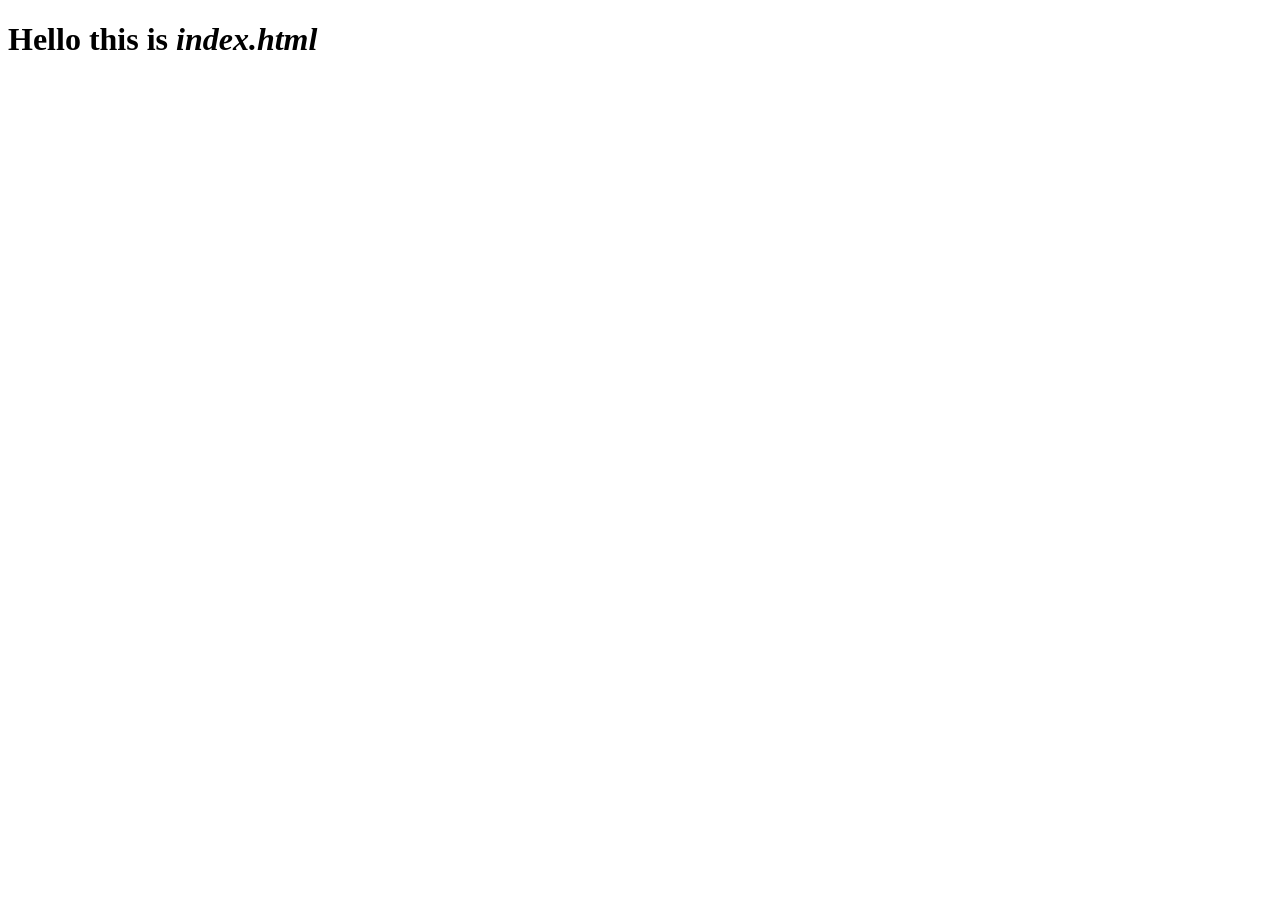
==== index.html @ 0b3ea043 "committed on 19 12 2025" ====
<!DOCTYPE html>
<html lang="en">
<head>
    <meta charset="UTF-8">
    <meta name="viewport" content="width=device-width, initial-scale=1.0">
    <title>Document</title>
</head>
<body>
    <h1>Hello this is <i>index.html</i> </h1>
</body>
</html>
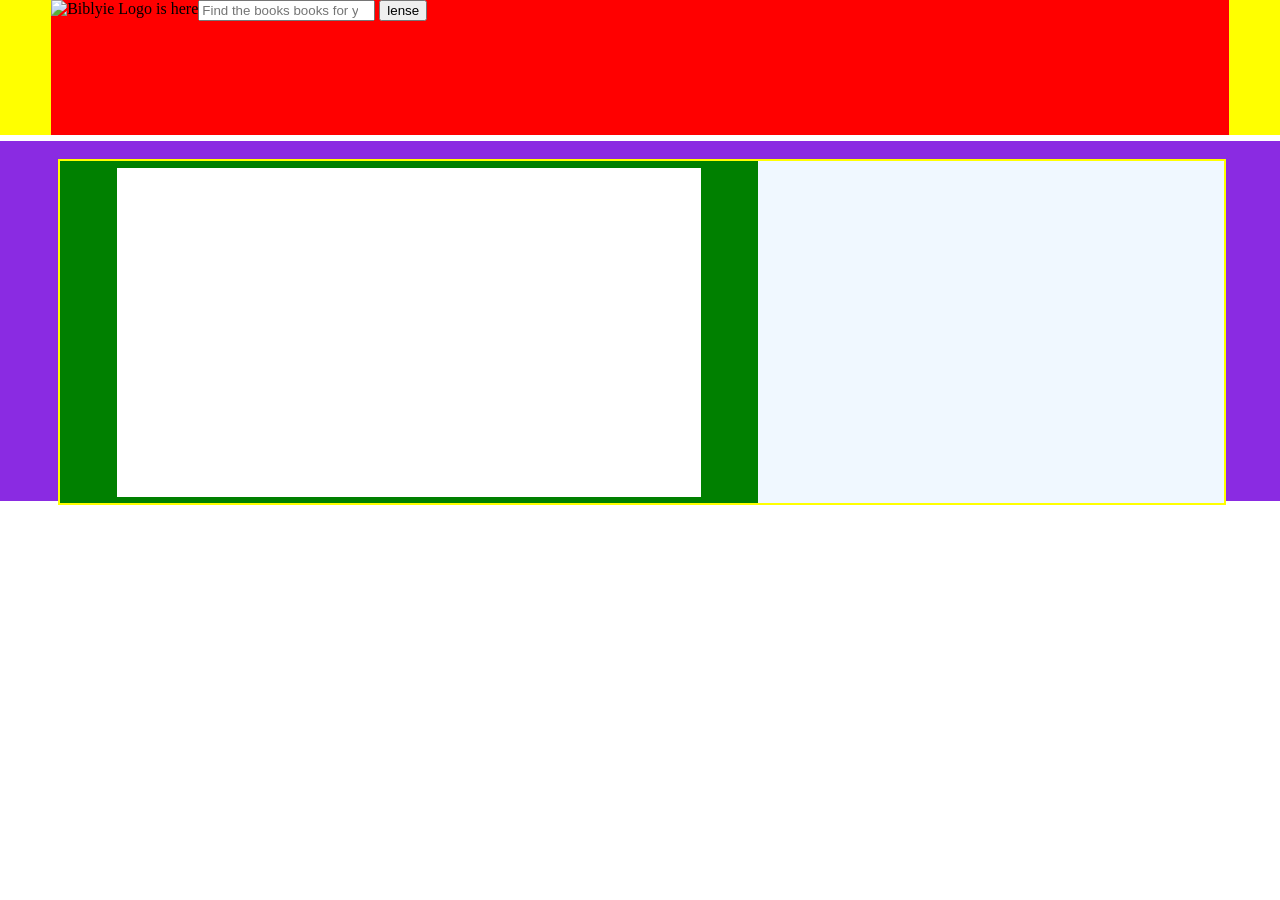
==== commit 745859d0: "21 12 2025 optimized" ====
--- a/index.html
+++ b/index.html
@@ -1,11 +1,77 @@
 <!DOCTYPE html>
 <html lang="en">
+
 <head>
     <meta charset="UTF-8">
     <meta name="viewport" content="width=device-width, initial-scale=1.0">
     <title>Document</title>
+    <link rel="stylesheet" href="./style.css">
 </head>
+
 <body>
-    <h1>Hello this is <i>index.html</i> </h1>
+    <header> <!---header section-->
+        <div id="header-grid">
+            <div id="header-nav">
+                <img src="" alt="Biblyie Logo is here">
+                <section id="search-section">
+                    <input type="search" name="searchBar" id="header-search" placeholder="Find the books books for you">
+                    <button>lense</button>
+                </section>
+
+            </div>
+        </div>
+    </header>
+    <!-- MAIN SECTION STARTS HERE--------------------------------------------------------------------------->
+    <main>
+        <div id="highlight-grid">
+            <div id="highlight-head">
+
+            </div>
+            <!-- ----------------------------------------------HIGHLIGHT AND QUOTES------------- -->
+            <div id="highlight-banner">
+                <div id="highlight-read">
+                    <div id="slides-grid">
+                        <div class="highlight-slide">
+                        
+                                <div class="highlight-img-frame"></div>
+                            
+                        </div>
+                        <div class="highlight-slide">
+                            <div class="highlight-img-frame">welcome to </div>
+                        </div>
+                        <div class="highlight-slide">
+                            <div class="highlight-img-frame">read</div>
+                        </div>
+
+                    </div>
+                </div>
+                <div id="top-quotes"></div>
+
+            </div>
+
+        </div>
+    </main>
+    <!-----------------------------------------FOR SCRIPT---------------------------------------------------------------- -->
+    <script>
+        // -------------------------------------------------AUTO SCROLL SETTING FOR BANNER----------------------
+        const highlightBanner = document.querySelector("#highlight-read");
+        const hBWidth = highlightBanner.clientWidth;
+        let index = 0;
+        setInterval(() => {
+            index++;
+            highlightBanner.scrollTo({
+                left: index * hBWidth,
+                behavior: "smooth"
+            });
+            if (index >= highlightBanner.scrollWidth / hBWidth - 1) {
+                index = -1;
+            }
+
+        }, 2500);
+        // ------------------------------------------------------------====--------------
+    </script>
+
 </body>
+
+
 </html>
--- a/style.css
+++ b/style.css
@@ -0,0 +1,110 @@
+:root {
+    --nav-color: red;--see1:yellow;--see2:blueviolet;
+    font-size: 100%;
+    --margin-between: 0.4rem;
+
+}
+
+body {
+    margin: 0;
+
+}
+
+/* --------------------------------------------------HEADER SECTION FOCUSED---------------------------------------------- */
+#header-grid {
+    display: grid;
+    width: 100vw;
+    height: 15vh;
+    background-color: var(--see1);
+    grid-template-rows: auto;
+    grid-template-columns: 4vw 92vw 4vw;
+    grid-template-areas: ". top .";
+
+
+}
+
+#header-nav {
+    display: flex;
+    background-color: var(--nav-color);
+    grid-area: top;
+}
+
+/* -----------------------------------------------MAIN SECTION FOCUSED-----------------------------------------------------*/
+/*       -----------------------------MAIN BANNER------- */
+#highlight-grid {
+    display: grid;
+    width: 100vw;
+    height: 40vh;
+    background-color: var(--see2);
+    margin-top: var(--margin-between);
+    grid-template-columns: 4.5vw 91vw 4.5vw;
+    grid-template-rows:auto 95%;
+    grid-template-areas: ". top ."
+                        ". bottom .";
+}
+#highlight-banner{
+    display:flex;
+    width: 100%;
+    height: 100%;
+    grid-area: bottom;
+    border: 2px solid yellow;
+    
+
+
+}
+/* ----------------------------------------------------HIGHLIGHTS FOR READERS--------------------------------- */
+#highlight-read{
+    display:flex;
+    flex:1.2 1 auto;
+    width:60%;
+    height:100%;
+    background-color: burlywood;
+    flex-direction: row;
+    flex-wrap: nowrap;
+    overflow-y: hidden;
+    overflow-x: auto;
+    scroll-snap-type:x mandatory;
+    scrollbar-color:transparent transparent;
+    scrollbar-width: none;
+}
+#highlight-read::-webkit-scrollbar{
+    width: 0;
+    height: 0;
+}
+
+#slides-grid{
+    display:grid;
+    width: 100%;
+    grid-auto-flow:column;
+    
+    grid-auto-columns:100%;
+    height:100%;
+    
+}
+.highlight-slide{
+    display: flex;
+    background-color: green;
+    width: 100%;
+    height: 100%;
+    scroll-snap-align: start;
+    scroll-snap-stop: always;
+    align-items: center;
+    justify-content: center;
+}
+.highlight-img-frame{
+    background-color:white;
+    height:96%;
+    aspect-ratio: 16/9;
+    
+
+
+}
+/* ------------------------------------------------------------===-------------------------------------------------- */
+#top-quotes{
+
+    display: flex;
+    flex: 1 1.2 auto;
+    width:40%;
+    background-color: aliceblue;
+    
+}
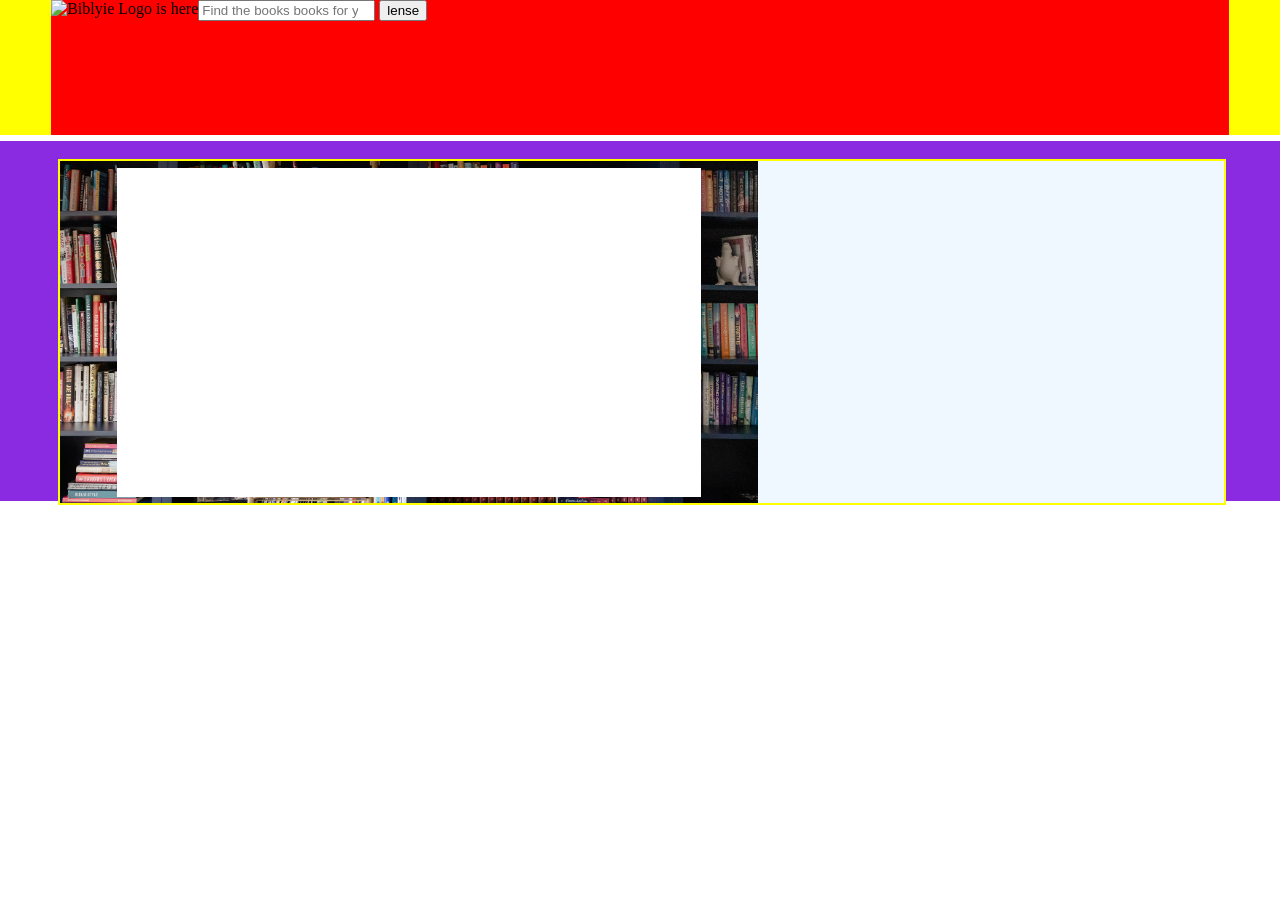
==== commit cf8ada63: "new" ====
--- a/index.html
+++ b/index.html
@@ -36,12 +36,7 @@
                                 <div class="highlight-img-frame"></div>
                             
                         </div>
-                        <div class="highlight-slide">
-                            <div class="highlight-img-frame">welcome to </div>
-                        </div>
-                        <div class="highlight-slide">
-                            <div class="highlight-img-frame">read</div>
-                        </div>
+                        
 
                     </div>
                 </div>
@@ -51,24 +46,51 @@
 
         </div>
     </main>
+    
+    
+    
     <!-----------------------------------------FOR SCRIPT---------------------------------------------------------------- -->
     <script>
         // -------------------------------------------------AUTO SCROLL SETTING FOR BANNER----------------------
-        const highlightBanner = document.querySelector("#highlight-read");
-        const hBWidth = highlightBanner.clientWidth;
+        const highlightRead = document.querySelector("#highlight-read");
+        const hReadWidth = highlightRead.clientWidth;
         let index = 0;
         setInterval(() => {
             index++;
-            highlightBanner.scrollTo({
-                left: index * hBWidth,
+            highlightRead.scrollTo({
+                left: index * hReadWidth,
                 behavior: "smooth"
             });
-            if (index >= highlightBanner.scrollWidth / hBWidth - 1) {
+            if (index >= highlightRead.scrollWidth / hReadWidth - 1) {
                 index = -1;
             }
 
         }, 2500);
         // ------------------------------------------------------------====--------------
+        // --------------------------------------------GETTING IMAGES FOR READ BANNER ---------------------------
+        async function getImage(){
+            
+            let response= await fetch("http://localhost:3000/imageLink") ;
+            let fetchedResource = await response.json();
+            let slidesGrid =document.querySelector("#slides-grid");
+            let highlightImgFrame=document.querySelector(".highlight-img-frame")
+            console.log(highlightImgFrame);
+            const frameHeight=highlightImgFrame.clientHeight;
+            const frameWidth=highlightImgFrame.clientWidth;
+            console.log(frameHeight);
+            fetchedResource.forEach((imgLink,i)=>{
+
+                slidesGrid.innerHTML+=` <div class="highlight-slide">
+                                            <div class="highlight-img-frame">
+                                                <img height=${frameHeight} width=${frameWidth} class="read-img" src="${imgLink.thisLink}" title="${i}th image" alt="Book image">
+                                            </div>
+                                        </div>`;
+                console.log(imgLink.thisLink);
+
+            });
+            
+        }
+        getImage();
     </script>
 
 </body>
--- a/style.css
+++ b/style.css
@@ -79,7 +79,7 @@
     
     grid-auto-columns:100%;
     height:100%;
-    
+   
 }
 .highlight-slide{
     display: flex;
@@ -90,13 +90,39 @@
     scroll-snap-stop: always;
     align-items: center;
     justify-content: center;
+    
+    position: relative;
+    z-index: 0;
 }
+.highlight-slide::before{
+    content:"";
+    position:absolute;
+    inset: 0;
+    background-image: url("./Components/ImageSection/Background-img/backgroundforbanner-BkSlf.png");
+    background-position:center;
+    background-size: cover;
+    background-repeat: no-repeat;
+    z-index: -1;
+}
+.highlight-slide > *{
+    position: relative;
+    z-index: 1;
+}
+
 .highlight-img-frame{
     background-color:white;
     height:96%;
     aspect-ratio: 16/9;
+    overflow: hidden;
     
 
+
+}
+.read-img{
+    object-position: center;
+    object-fit: center;
+    
+    
 
 }
 /* ------------------------------------------------------------===-------------------------------------------------- */
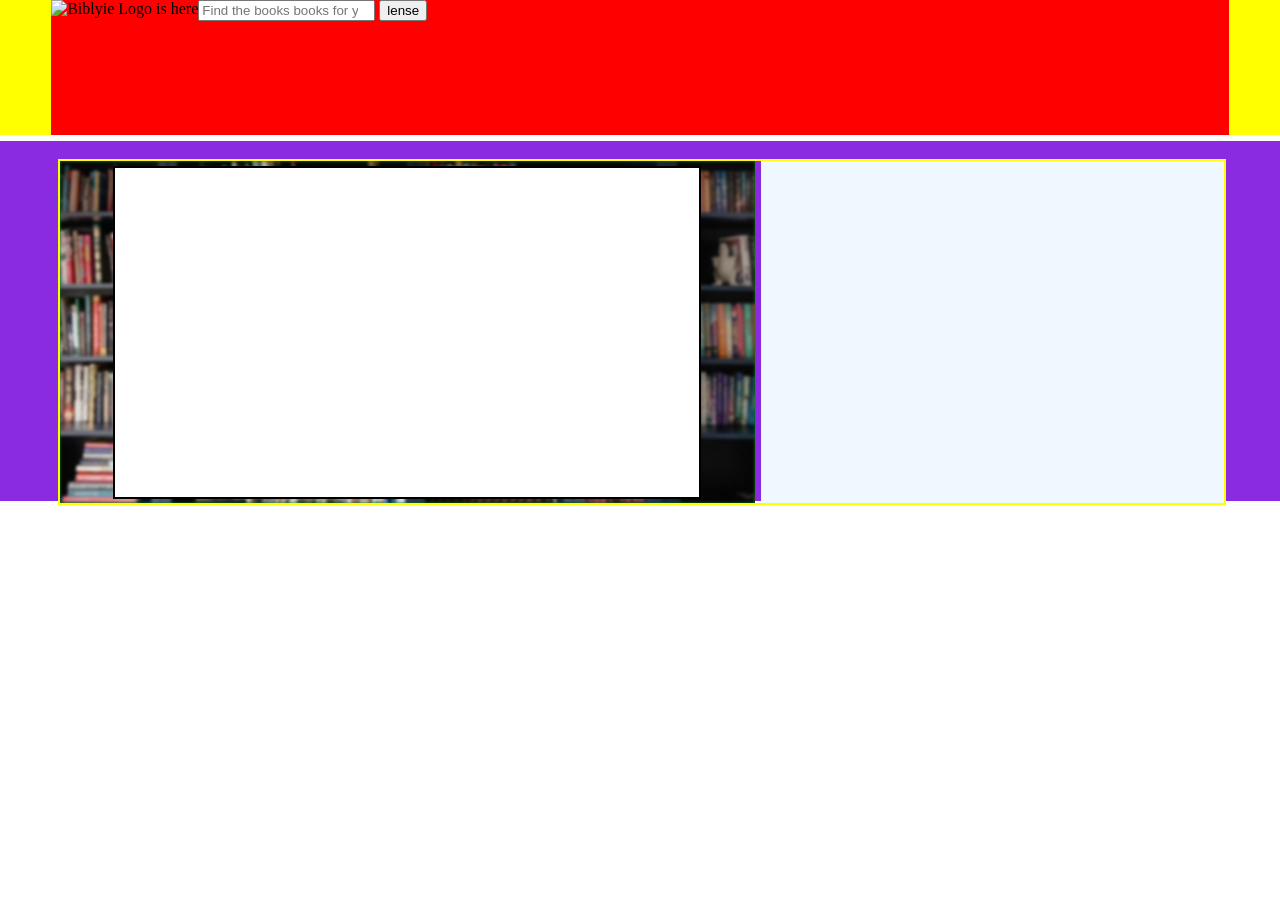
==== commit c4284ba8: "benner hightlight secion all clear 25 12 25 1105" ====
--- a/index.html
+++ b/index.html
@@ -9,6 +9,8 @@
 </head>
 
 <body>
+
+    <!-- -------------------------------------------------------------HTML--------------------- -->
     <header> <!---header section-->
         <div id="header-grid">
             <div id="header-nav">
@@ -32,67 +34,34 @@
                 <div id="highlight-read">
                     <div id="slides-grid">
                         <div class="highlight-slide">
-                        
-                                <div class="highlight-img-frame"></div>
-                            
+
+                            <div class="highlight-img-frame"></div>
+
                         </div>
-                        
+
 
                     </div>
                 </div>
-                <div id="top-quotes"></div>
+                <div id="top-quotes">
+                    <div id="quotes-grid-frame">
+
+                    </div>
+
+                </div>
 
             </div>
 
         </div>
+        <!-- ------------------------------------------------------------END OF BANNER SECTION------------------- -->
+         
+         
     </main>
+
+
+
+    <!-----------------------------------------FOR SCRIPT---------------------------------------------------------------- -->
     
-    
-    
-    <!-----------------------------------------FOR SCRIPT---------------------------------------------------------------- -->
-    <script>
-        // -------------------------------------------------AUTO SCROLL SETTING FOR BANNER----------------------
-        const highlightRead = document.querySelector("#highlight-read");
-        const hReadWidth = highlightRead.clientWidth;
-        let index = 0;
-        setInterval(() => {
-            index++;
-            highlightRead.scrollTo({
-                left: index * hReadWidth,
-                behavior: "smooth"
-            });
-            if (index >= highlightRead.scrollWidth / hReadWidth - 1) {
-                index = -1;
-            }
-
-        }, 2500);
-        // ------------------------------------------------------------====--------------
-        // --------------------------------------------GETTING IMAGES FOR READ BANNER ---------------------------
-        async function getImage(){
-            
-            let response= await fetch("http://localhost:3000/imageLink") ;
-            let fetchedResource = await response.json();
-            let slidesGrid =document.querySelector("#slides-grid");
-            let highlightImgFrame=document.querySelector(".highlight-img-frame")
-            console.log(highlightImgFrame);
-            const frameHeight=highlightImgFrame.clientHeight;
-            const frameWidth=highlightImgFrame.clientWidth;
-            console.log(frameHeight);
-            fetchedResource.forEach((imgLink,i)=>{
-
-                slidesGrid.innerHTML+=` <div class="highlight-slide">
-                                            <div class="highlight-img-frame">
-                                                <img height=${frameHeight} width=${frameWidth} class="read-img" src="${imgLink.thisLink}" title="${i}th image" alt="Book image">
-                                            </div>
-                                        </div>`;
-                console.log(imgLink.thisLink);
-
-            });
-            
-        }
-        getImage();
-    </script>
-
+    <script src="script.js"></script>
 </body>
 
 
--- a/style.css
+++ b/style.css
@@ -1,8 +1,14 @@
 :root {
-    --nav-color: red;--see1:yellow;--see2:blueviolet;
+    --nav-color: red;
+    --see1: yellow;
+    --see2: blueviolet;
+    --text-shadow-pre:rgb(11, 11, 200);
+
     font-size: 100%;
+    /* -----------MARGIN--------------------------------- */
     --margin-between: 0.4rem;
-
+    /* ---------OUTLINE color--------------- */
+    --hread-img-oline: black;
 }
 
 body {
@@ -38,50 +44,55 @@
     background-color: var(--see2);
     margin-top: var(--margin-between);
     grid-template-columns: 4.5vw 91vw 4.5vw;
-    grid-template-rows:auto 95%;
+    grid-template-rows: auto 95%;
     grid-template-areas: ". top ."
-                        ". bottom .";
+        ". bottom .";
 }
-#highlight-banner{
-    display:flex;
+
+#highlight-banner {
+    display: flex;
     width: 100%;
     height: 100%;
     grid-area: bottom;
     border: 2px solid yellow;
-    
+    gap: var(--margin-between);
+
 
 
 }
+
 /* ----------------------------------------------------HIGHLIGHTS FOR READERS--------------------------------- */
-#highlight-read{
-    display:flex;
-    flex:1.2 1 auto;
-    width:60%;
-    height:100%;
+#highlight-read {
+    display: flex;
+    flex: 1.2 1 auto;
+    width: 60%;
+    height: 100%;
     background-color: burlywood;
     flex-direction: row;
     flex-wrap: nowrap;
     overflow-y: hidden;
     overflow-x: auto;
-    scroll-snap-type:x mandatory;
-    scrollbar-color:transparent transparent;
+    scroll-snap-type: x mandatory;
+    scrollbar-color: transparent transparent;
     scrollbar-width: none;
 }
-#highlight-read::-webkit-scrollbar{
+
+#highlight-read::-webkit-scrollbar {
     width: 0;
     height: 0;
 }
 
-#slides-grid{
-    display:grid;
+#slides-grid {
+    display: grid;
     width: 100%;
-    grid-auto-flow:column;
-    
-    grid-auto-columns:100%;
-    height:100%;
-   
+    grid-auto-flow: column;
+
+    grid-auto-columns: 100%;
+    height: 100%;
+
 }
-.highlight-slide{
+
+.highlight-slide {
     display: flex;
     background-color: green;
     width: 100%;
@@ -90,47 +101,95 @@
     scroll-snap-stop: always;
     align-items: center;
     justify-content: center;
-    
+
     position: relative;
     z-index: 0;
 }
-.highlight-slide::before{
-    content:"";
-    position:absolute;
+
+.highlight-slide::before {
+    content: "";
+    position: absolute;
     inset: 0;
     background-image: url("./Components/ImageSection/Background-img/backgroundforbanner-BkSlf.png");
-    background-position:center;
+    background-position: center;
     background-size: cover;
     background-repeat: no-repeat;
     z-index: -1;
+    filter: blur(1.5px);
 }
-.highlight-slide > *{
+
+.highlight-slide>* {
     position: relative;
     z-index: 1;
 }
 
-.highlight-img-frame{
-    background-color:white;
-    height:96%;
+.highlight-img-frame {
+    background-color: white;
+    height: 96%;
     aspect-ratio: 16/9;
     overflow: hidden;
-    
+    outline: 2px solid var(--hread-img-oline);
+
 
 
 }
-.read-img{
+
+.read-img {
     object-position: center;
     object-fit: center;
-    
-    
+
+
 
 }
+
 /* ------------------------------------------------------------===-------------------------------------------------- */
-#top-quotes{
+#top-quotes {
 
     display: flex;
     flex: 1 1.2 auto;
-    width:40%;
+    width: 40%;
     background-color: aliceblue;
+    flex-wrap: nowrap;
+    overflow-x: scroll;
+    overflow-y: hidden;
+    scrollbar-width: none;
+    scroll-behavior: smooth;
+    scroll-snap-type: x proximity;
+
+}
+
+#quotes-grid-frame {
+    display: grid;
+    grid-auto-flow: column;
+
+
+    /* grid-auto-columns: 100%; */
+    /* outline: 3px solid black ; */
+    /* background-color: yellow; */
+    height: 100%;
+}
+
+.quote-content-frame {
+    height: 100%;
+    width: 100%;
+    scroll-snap-align: start;
+    /* background-color: wheat; */
+    /* outline: 3px solid red; */
+    display: flex;
+    align-items: center;
+    justify-content: center;
+    scroll-snap-stop: always;
+    text-align:center;
+    text-shadow: 8px 8px 20px var(--text-shadow-pre);
+    font-size: 1.6rem;
     
+}
+
+/* quote span class */
+.quote-info-edit{
+    color: red;
+    text-transform: capitalize;
+    text-decoration: underline;
+    text-underline-offset: 2px;
+    text-shadow: none;
 }
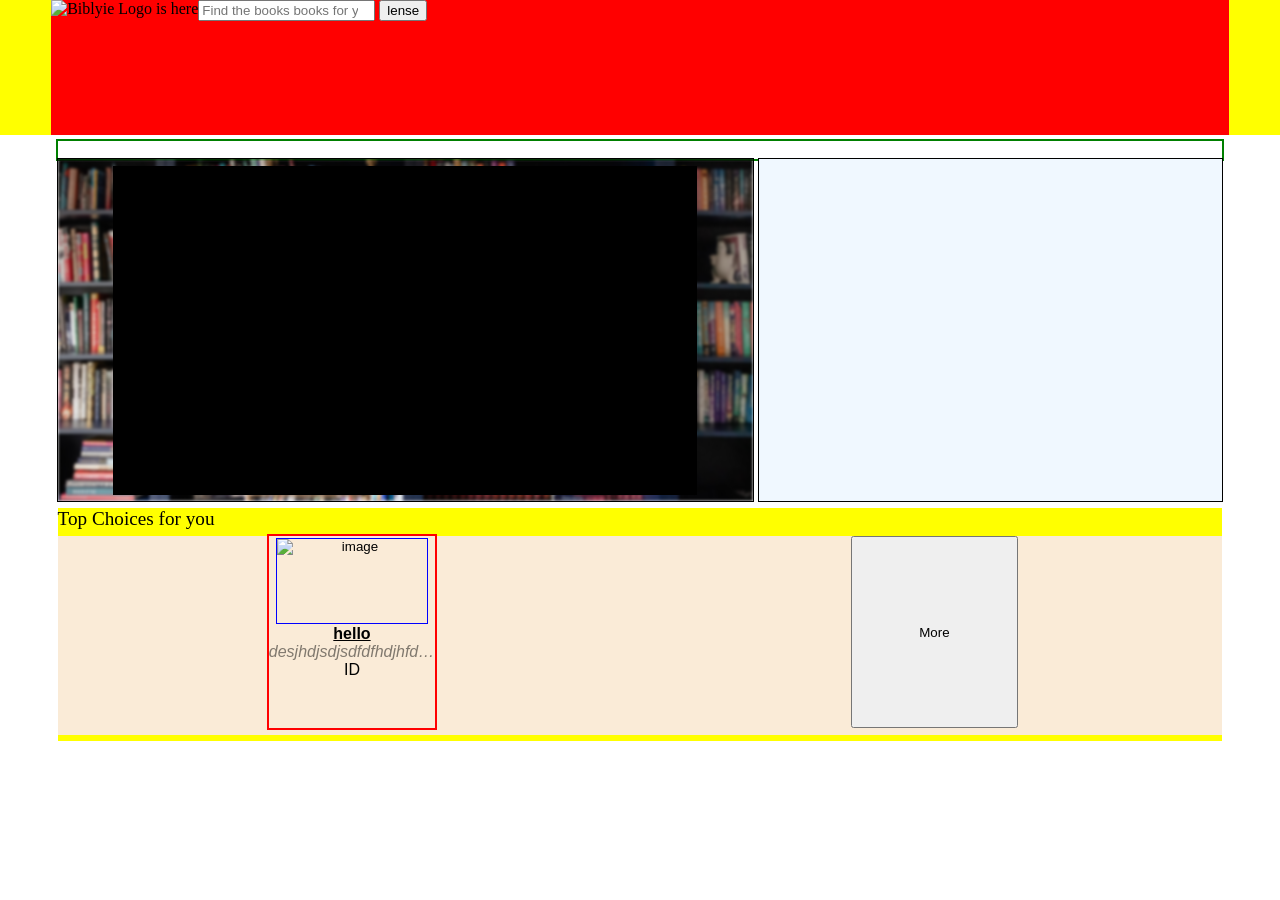
==== commit 8c7760d3: "16 12 2025 no error neat version 952am, committed" ====
--- a/index.html
+++ b/index.html
@@ -53,14 +53,34 @@
 
         </div>
         <!-- ------------------------------------------------------------END OF BANNER SECTION------------------- -->
-         
-         
+        <div id="bookcase-build-grid">
+            <div id="book-content">
+                <p>Top Choices for you</p>
+                <div id="books-recommended">
+<!-- ----------------------------------------ADDED BUTTON FOR REDIRECT THE ITEM INTO NEW PAGE------------------- -->
+                    <button id="recommend-button">
+                    <div id="recommend-list"> 
+                        <img alt="image" id="recommend-image">
+                        <p id="recommend-img-title">hello</p>
+                        <p id="description-for-rcmmnd">desjhdjsdjsdfdfhdjhfdhfdfdhfhdfhdh</p>
+                        <p id="recommend-click-id">ID </p>
+                    </div>
+                    </button>
+                    <!-- ---------------------------------------------------------------- -->
+                    <button id="more-books-recommend">More</button>
+                    
+                </div>
+
+            </div>
+
+        </div>
+
     </main>
 
 
 
     <!-----------------------------------------FOR SCRIPT---------------------------------------------------------------- -->
-    
+
     <script src="script.js"></script>
 </body>
 
--- a/style.css
+++ b/style.css
@@ -1,7 +1,7 @@
 :root {
     --nav-color: red;
     --see1: yellow;
-    --see2: blueviolet;
+    --see2: none;
     --text-shadow-pre:rgb(11, 11, 200);
 
     font-size: 100%;
@@ -10,7 +10,10 @@
     /* ---------OUTLINE color--------------- */
     --hread-img-oline: black;
 }
-
+*{
+    box-sizing: border-box;
+
+}
 body {
     margin: 0;
 
@@ -48,13 +51,16 @@
     grid-template-areas: ". top ."
         ". bottom .";
 }
-
+#highlight-head{
+    outline:2px solid green;
+    grid-area: top;
+}
 #highlight-banner {
     display: flex;
     width: 100%;
     height: 100%;
     grid-area: bottom;
-    border: 2px solid yellow;
+    /* border: 2px solid yellow; */
     gap: var(--margin-between);
 
 
@@ -67,7 +73,7 @@
     flex: 1.2 1 auto;
     width: 60%;
     height: 100%;
-    background-color: burlywood;
+    /* background-color: burlywood; */
     flex-direction: row;
     flex-wrap: nowrap;
     overflow-y: hidden;
@@ -75,6 +81,8 @@
     scroll-snap-type: x mandatory;
     scrollbar-color: transparent transparent;
     scrollbar-width: none;
+    outline: 1px solid black;
+    justify-content: center;
 }
 
 #highlight-read::-webkit-scrollbar {
@@ -89,12 +97,13 @@
 
     grid-auto-columns: 100%;
     height: 100%;
+    align-self: center;
 
 }
 
 .highlight-slide {
     display: flex;
-    background-color: green;
+    /* background-color: green; */
     width: 100%;
     height: 100%;
     scroll-snap-align: start;
@@ -124,11 +133,13 @@
 }
 
 .highlight-img-frame {
-    background-color: white;
+    background-color: black;
     height: 96%;
     aspect-ratio: 16/9;
     overflow: hidden;
-    outline: 2px solid var(--hread-img-oline);
+    /* outline: 2px solid var(--hread-img-oline); */
+    align-self: center;
+
 
 
 
@@ -155,6 +166,7 @@
     scrollbar-width: none;
     scroll-behavior: smooth;
     scroll-snap-type: x proximity;
+    outline: 1px solid black;
 
 }
 
@@ -167,6 +179,7 @@
     /* outline: 3px solid black ; */
     /* background-color: yellow; */
     height: 100%;
+    justify-items: center;
 }
 
 .quote-content-frame {
@@ -179,10 +192,13 @@
     align-items: center;
     justify-content: center;
     scroll-snap-stop: always;
-    text-align:center;
+    
     text-shadow: 8px 8px 20px var(--text-shadow-pre);
-    font-size: 1.6rem;
-    
+    
+}
+.quote-content-frame p{
+    text-align:center ;
+    font-size:clamp(1rem,1.4rem+0.5vw,1.6rem);
 }
 
 /* quote span class */
@@ -190,6 +206,120 @@
     color: red;
     text-transform: capitalize;
     text-decoration: underline;
+    text-decoration-thickness: 2px;
+    text-decoration-color: black;
+    text-align:left ;
     text-underline-offset: 2px;
     text-shadow: none;
+    margin: var(--margin-between);
+}
+
+/* ----------------------------------------------------------MAIN CONTENT SECTION ---------------------------------- */
+
+#bookcase-build-grid{
+    display: grid;
+    grid-template-columns:4.5vw 91vw 4.5vw;
+    grid-template-rows:max-content;
+    grid-template-areas: ". top .";
+    margin-top: var(--margin-between);
+}
+
+#book-content{
+    display:grid;
+    grid-auto-flow: row;
+    grid-auto-rows:max-content;
+    background-color: yellow;
+    grid-area:top;
+    
+    
+    
+    /* ------TAKES TH MAXIMUS HEIGHT OF THE ELEMENTS- */
+}
+#book-content p{
+    /* margin-bottom: var(--margin-between); */
+    font-size: 1.2rem;
+}
+#book-content >*{
+    margin: 0;
+    margin-bottom: var(--margin-between);
+}
+/*  LABEL HEADING PURPOSES */
+#books-recommended{
+    display: flex;
+    background-color: antiquewhite;
+    flex-flow: row wrap;
+    height:fit-content;
+    width:100%;
+    height: max-content;
+    justify-content: space-around;
+
+
+}
+#recommend-list{
+    display: grid;
+    grid-template-rows: max-content min-content min-content min-content auto;
+    grid-template-columns:100%;
+    width:max(120px,13vw);
+    height: max(160px,15vw);
+    outline:2px solid red;
+    margin-bottom: var(--margin-between);
+    margin-left: var(--margin-between);
+    margin-right: var(--margin-between);
+    margin-top: 0;
+    justify-content: center;
+    padding-top: 1.5px;
+}
+#books-recommended > #recommend-button{
+    width: fit-content;
+    background-color:transparent;
+    margin: 0;
+    padding: 0;
+    border: 0;
+
+
+}
+#recommend-list > p{
+    overflow: hidden;
+    white-space: nowrap;
+    text-overflow: ellipsis;
+    /* font-size: 1px; */
+    /* color: black; */
+    margin: 0;
+    /* padding: 0; */
+    min-width: 0;
+    font-size:clamp(12px,2vw,16px);
+    
+    
+}
+#recommend-img-title{
+    font-weight: 600;
+    font-style: normal;
+    text-decoration: underline;
+    text-decoration-color: black;
+    text-decoration-thickness: 1px;
+    padding-top: 1px;
+}
+#recommend-image{
+    outline: 1px solid blue;
+    width: 90%;
+    align-self: flex-start;
+    justify-self: center;
+    aspect-ratio: 16/9;
+    margin-top: 1px;
+    margin-bottom: 1px;
+}
+#recommend-click-id{
+    visibility: visible;
+}
+#description-for-rcmmnd{
+    font-style:italic;
+    font-weight: 100;
+    color:  rgba(0, 0, 0, 0.485);
+}
+
+#more-books-recommend{
+    border-radius: 2px solid black;
+    width:max(120px,13vw);
+    height: max(160px,15vw);
+
 }
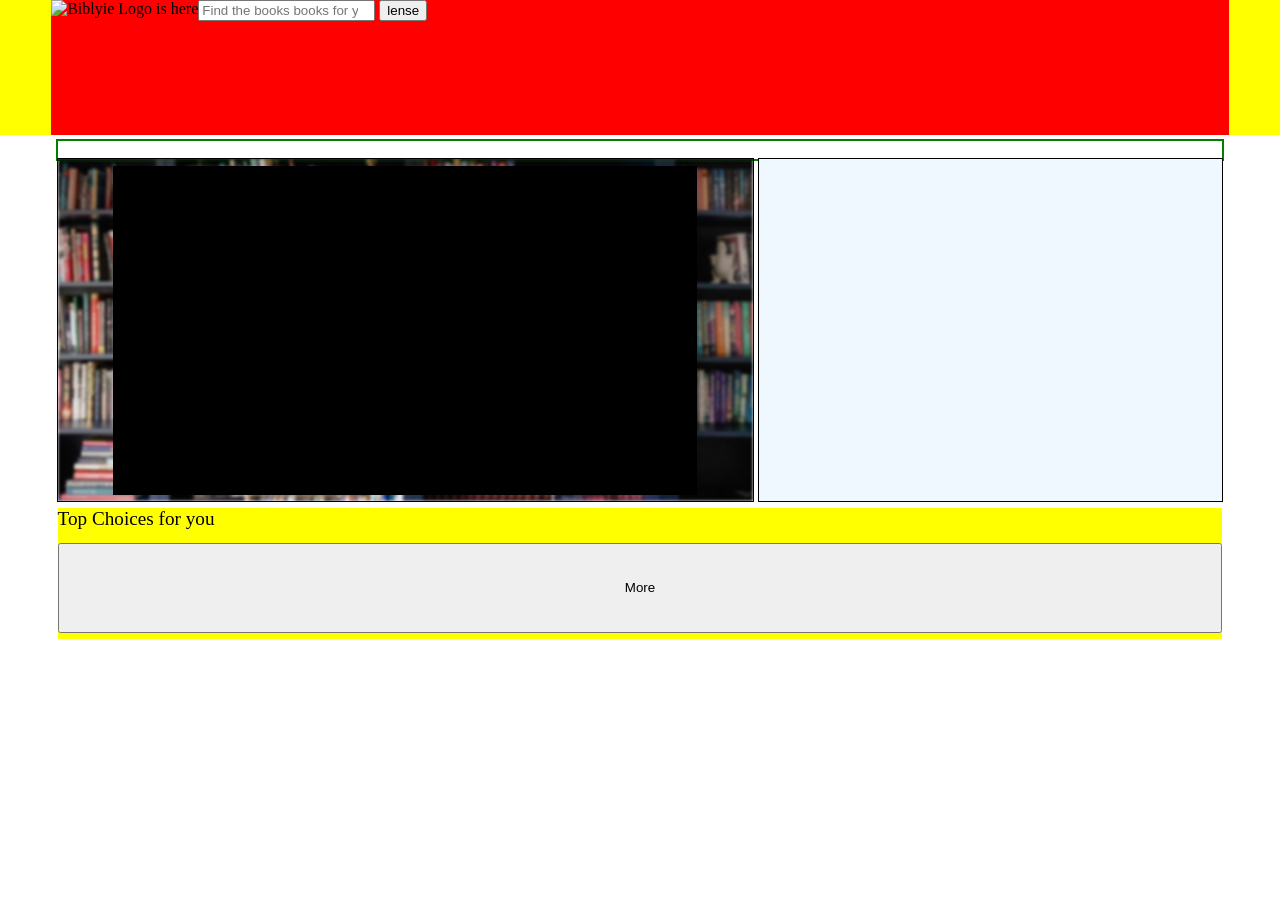
==== commit 7c10aafd: "new best commit 28 12 2025 10 03 am" ====
--- a/index.html
+++ b/index.html
@@ -57,20 +57,12 @@
             <div id="book-content">
                 <p>Top Choices for you</p>
                 <div id="books-recommended">
-<!-- ----------------------------------------ADDED BUTTON FOR REDIRECT THE ITEM INTO NEW PAGE------------------- -->
-                    <button id="recommend-button">
-                    <div id="recommend-list"> 
-                        <img alt="image" id="recommend-image">
-                        <p id="recommend-img-title">hello</p>
-                        <p id="description-for-rcmmnd">desjhdjsdjsdfdfhdjhfdhfdfdhfhdfhdh</p>
-                        <p id="recommend-click-id">ID </p>
-                    </div>
-                    </button>
-                    <!-- ---------------------------------------------------------------- -->
-                    <button id="more-books-recommend">More</button>
-                    
+                    <!-- ----------------------------------------ADDED BUTTON FOR REDIRECT THE ITEM INTO NEW PAGE------------------- -->
+
+
                 </div>
 
+                <button id="more-books-recommend">More</button>
             </div>
 
         </div>
--- a/style.css
+++ b/style.css
@@ -255,7 +255,7 @@
 
 
 }
-#recommend-list{
+.recommend-list{
     display: grid;
     grid-template-rows: max-content min-content min-content min-content auto;
     grid-template-columns:100%;
@@ -269,7 +269,7 @@
     justify-content: center;
     padding-top: 1.5px;
 }
-#books-recommended > #recommend-button{
+#books-recommended > .recommend-button{
     width: fit-content;
     background-color:transparent;
     margin: 0;
@@ -278,7 +278,7 @@
 
 
 }
-#recommend-list > p{
+.recommend-list > p{
     overflow: hidden;
     white-space: nowrap;
     text-overflow: ellipsis;
@@ -291,7 +291,7 @@
     
     
 }
-#recommend-img-title{
+.recommend-img-title{
     font-weight: 600;
     font-style: normal;
     text-decoration: underline;
@@ -299,7 +299,7 @@
     text-decoration-thickness: 1px;
     padding-top: 1px;
 }
-#recommend-image{
+.recommend-image{
     outline: 1px solid blue;
     width: 90%;
     align-self: flex-start;
@@ -308,10 +308,10 @@
     margin-top: 1px;
     margin-bottom: 1px;
 }
-#recommend-click-id{
+.recommend-click-id{
     visibility: visible;
 }
-#description-for-rcmmnd{
+.description-for-rcmmnd{
     font-style:italic;
     font-weight: 100;
     color:  rgba(0, 0, 0, 0.485);
@@ -319,7 +319,9 @@
 
 #more-books-recommend{
     border-radius: 2px solid black;
-    width:max(120px,13vw);
-    height: max(160px,15vw);
+    /* width:max(120px,13vw);
+    height: max(160px,15vw); */
+    height: 10vh;
+    width: 100%;
 
 }
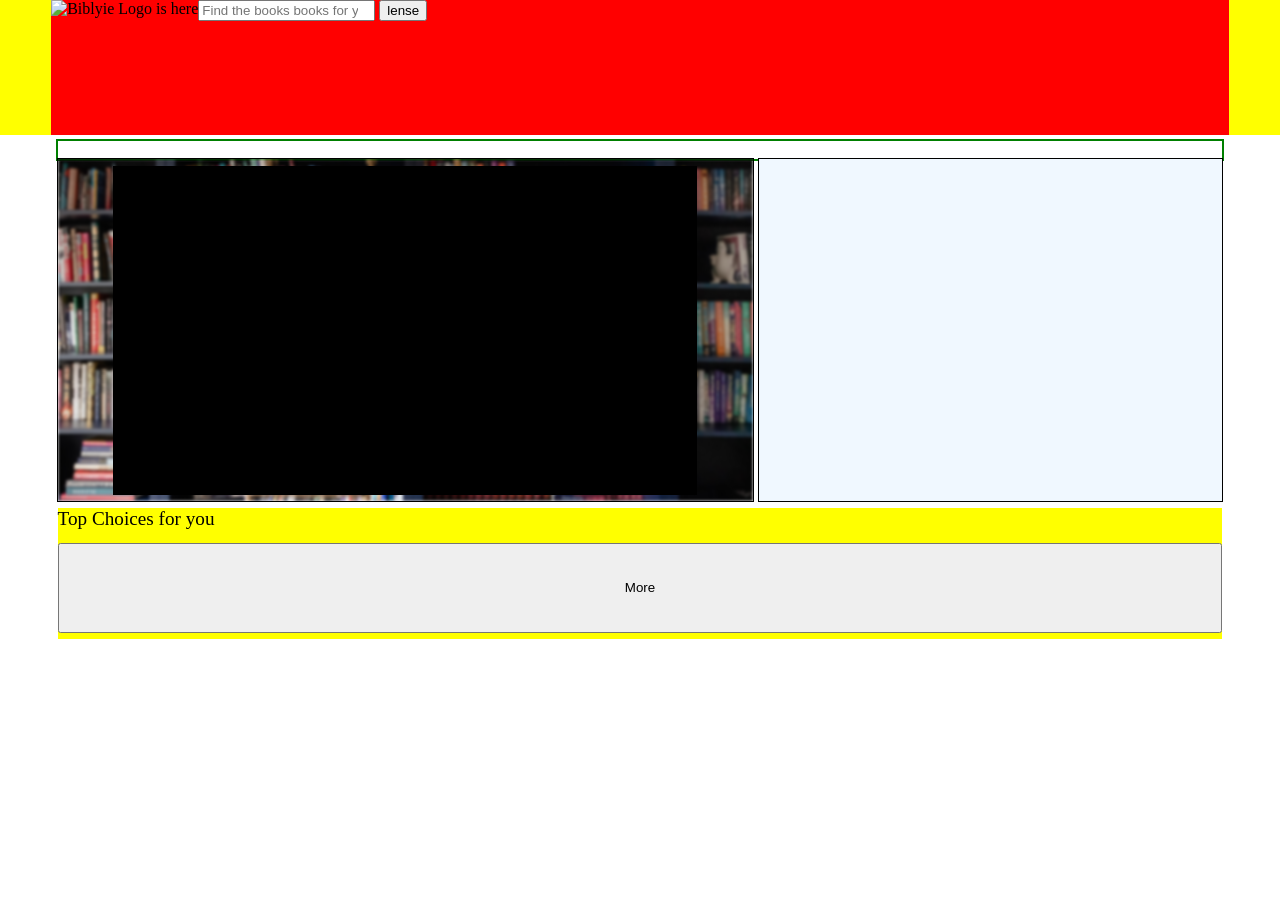
==== commit a9c706b8: "new" ====
--- a/index.html
+++ b/index.html
@@ -62,7 +62,7 @@
 
                 </div>
 
-                <button id="more-books-recommend">More</button>
+                     <button id="more-books-recommend">More</button>
             </div>
 
         </div>
--- a/style.css
+++ b/style.css
@@ -269,7 +269,7 @@
     justify-content: center;
     padding-top: 1.5px;
 }
-#books-recommended > .recommend-button{
+.recommend-button{
     width: fit-content;
     background-color:transparent;
     margin: 0;
